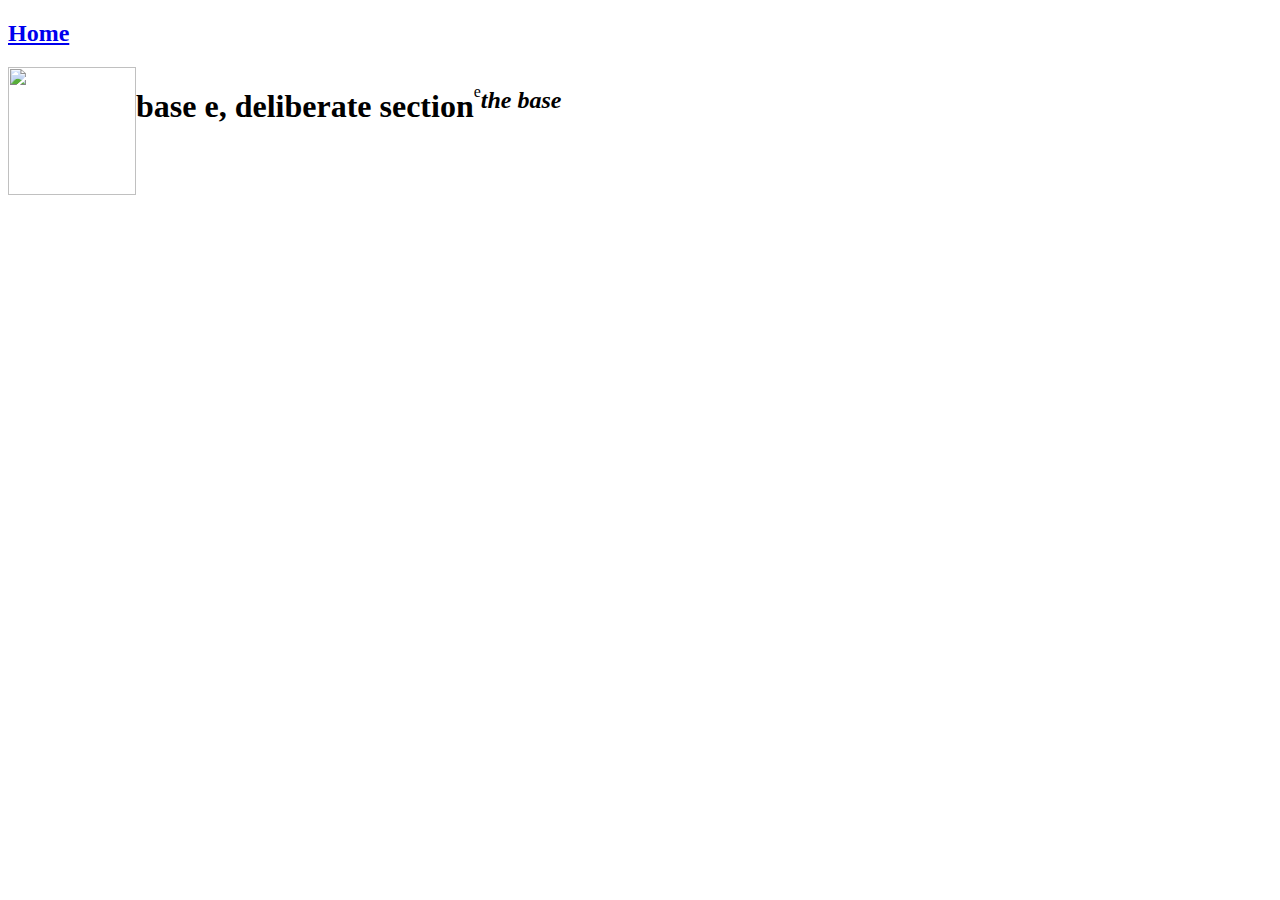
==== basee.html @ baafe656 "Create basee.html" ====
<!DOCTYPE html>
<html lang="en">
<head>
    <meta charset="UTF-8">
    <meta name="viewport" content="width=device-width, initial-scale=1.0">
    <title>Document</title>
    <link rel="stylesheet" href="style.css">

    <a href="./index.html"><h2>Home</h2></a>
</head>
<body>
    <div style="display: flex;">
        <a href="https://lh3.googleusercontent.com/pw/AP1GczPspZ_ne-M9kEsoAXgamN2kxrmBq3G0sCMpwmajkXppughKkT91ovDgik8N35PqyUG-_V6toSMBH0pbzaNPhqXoeoVirPDzNRaQUNJ96kIu1294FA=s310-p-k?source=screenshot.guru"><img style="width:128px;height:128px;" src="https://lh3.googleusercontent.com/pw/AP1GczPspZ_ne-M9kEsoAXgamN2kxrmBq3G0sCMpwmajkXppughKkT91ovDgik8N35PqyUG-_V6toSMBH0pbzaNPhqXoeoVirPDzNRaQUNJ96kIu1294FA=s310-p-k"/></a>
        <h1>base e, deliberate section</h1>
        <p>e</p>
        <h2><i>the base</i></h2>
    </div>
</body>
</html>
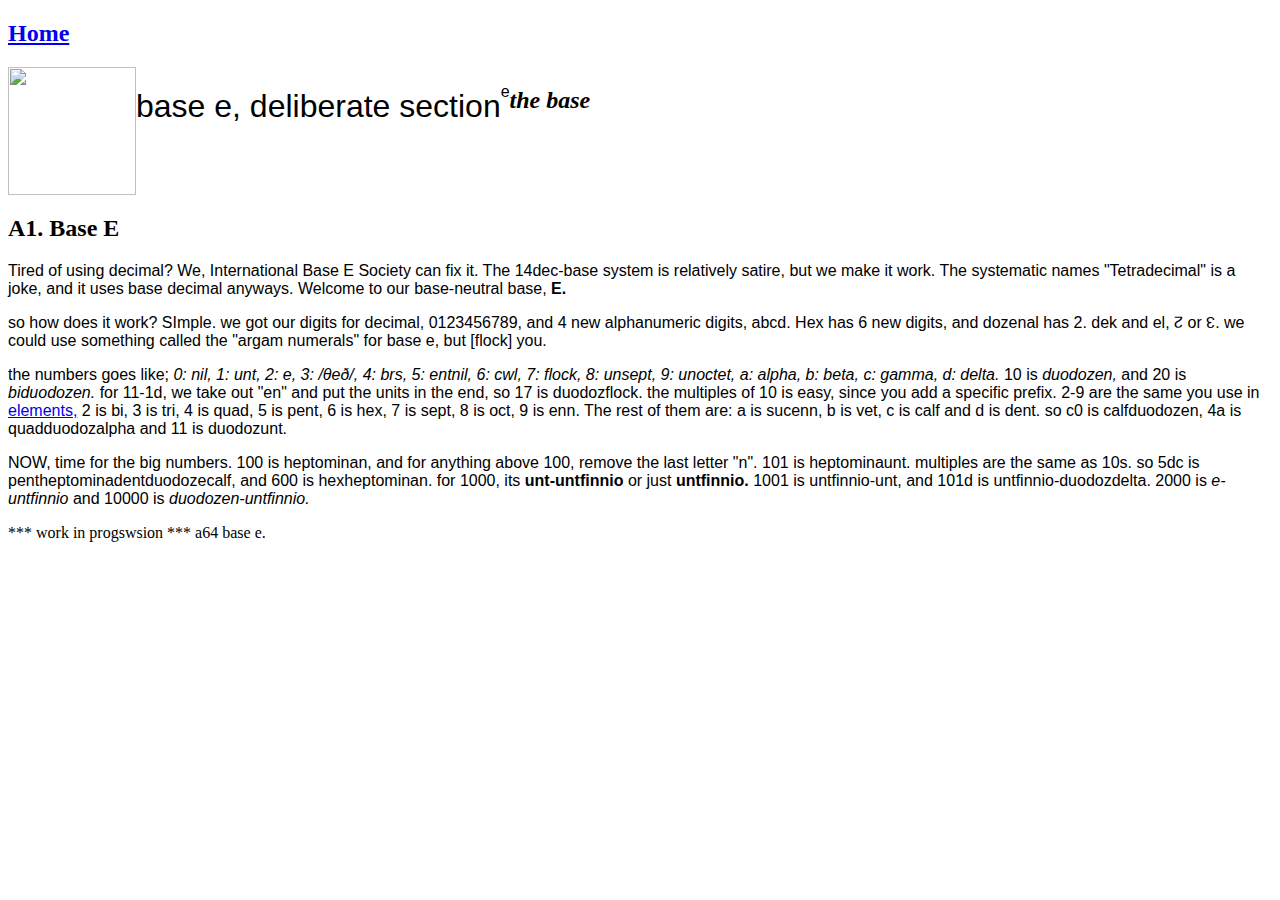
==== commit e00254e1: "Update basee.html" ====
--- a/basee.html
+++ b/basee.html
@@ -10,10 +10,17 @@
 </head>
 <body>
     <div style="display: flex;">
-        <a href="https://lh3.googleusercontent.com/pw/AP1GczPspZ_ne-M9kEsoAXgamN2kxrmBq3G0sCMpwmajkXppughKkT91ovDgik8N35PqyUG-_V6toSMBH0pbzaNPhqXoeoVirPDzNRaQUNJ96kIu1294FA=s310-p-k?source=screenshot.guru"><img style="width:128px;height:128px;" src="https://lh3.googleusercontent.com/pw/AP1GczPspZ_ne-M9kEsoAXgamN2kxrmBq3G0sCMpwmajkXppughKkT91ovDgik8N35PqyUG-_V6toSMBH0pbzaNPhqXoeoVirPDzNRaQUNJ96kIu1294FA=s310-p-k"/></a>
+        <img style="width:128px;height:128px;" src="https://lh3.googleusercontent.com/pw/AP1GczPspZ_ne-M9kEsoAXgamN2kxrmBq3G0sCMpwmajkXppughKkT91ovDgik8N35PqyUG-_V6toSMBH0pbzaNPhqXoeoVirPDzNRaQUNJ96kIu1294FA=s310-p-k"/>
         <h1>base e, deliberate section</h1>
         <p>e</p>
         <h2><i>the base</i></h2>
     </div>
+    <h2>A1. Base E</h2>
+    <p>Tired of using decimal? We, International Base E Society can fix it. The 14dec-base system is relatively satire, but we make it work. The systematic names "Tetradecimal" is a joke, and it uses base decimal anyways. Welcome to our base-neutral base, <strong>E.</strong></p>
+    <p>so how does it work? SImple. we got our digits for decimal, 0123456789, and 4 new alphanumeric digits, abcd. Hex has 6 new digits, and dozenal has 2. dek and el, ↊ or ↋. we could use something called the "argam numerals" for base e, but [flock] you.</p>
+    <p>the numbers goes like; <i>0: nil, 1: unt, 2: e, 3: /θeð/, 4: brs, 5: entnil, 6: cwl, 7: flock, 8: unsept, 9: unoctet, a: alpha, b: beta, c: gamma, d: delta.</i> 10 is <i>duodozen,</i> and 20 is <i>biduodozen.</i> for 11-1d, we take out "en" and put the units in the end, so 17 is duodozflock. the multiples of 10 is easy, since you add a specific prefix. 2-9 are the same you use in <a href="https://www.youtube.com/watch?v=dQw4w9WgXcQ">elements,</a> 2 is bi, 3 is tri, 4 is quad, 5 is pent, 6 is hex, 7 is sept, 8 is oct, 9 is enn. The rest of them are: a is sucenn, b is vet, c is calf and d is dent. so c0 is calfduodozen, 4a is quadduodozalpha and 11 is duodozunt.</p>
+    <p>NOW, time for the big numbers. 100 is heptominan, and for anything above 100, remove the last letter "n". 101 is heptominaunt. multiples are the same as 10s. so 5dc is pentheptominadentduodozecalf, and 600 is hexheptominan. for 1000, its <strong>unt-untfinnio</strong> or just <strong>untfinnio.</strong> 1001 is untfinnio-unt, and 101d is untfinnio-duodozdelta. 2000 is <i>e-untfinnio</i> and 10000 is <i>duodozen-untfinnio.</i></p>
+    *** work in progswsion ***
+    a64 base e.
 </body>
 </html>
--- a/style.css
+++ b/style.css
@@ -0,0 +1,27 @@
+html {
+  height: 100%;
+  width: 100%;
+}
+
+h1 {
+  text-align: normal;
+  font-family: "verdana", sans-serif;
+  font-weight: normal;
+}
+p {
+  font-family: "verdana", sans-serif;
+  font-weight: normal;
+}
+
+body {
+  background-image: url("https://lh3.googleusercontent.com/pw/AP1GczP--0JkX3nSJuxgK07YInQtlso-spJ1bWWiaIKQswVMyJmKKigwtoBn4gtEv-q9Bzyk3uvlqI9EFc4tz71ZJiiaGsYrJamopIvQ7wZag4DILkdatQ=w2400");
+  background-blend-mode: multiply;
+}
+
+.button {
+  background-color: #00ffff;
+}
+
+.button1 {
+  font-family: Verdana;
+}
